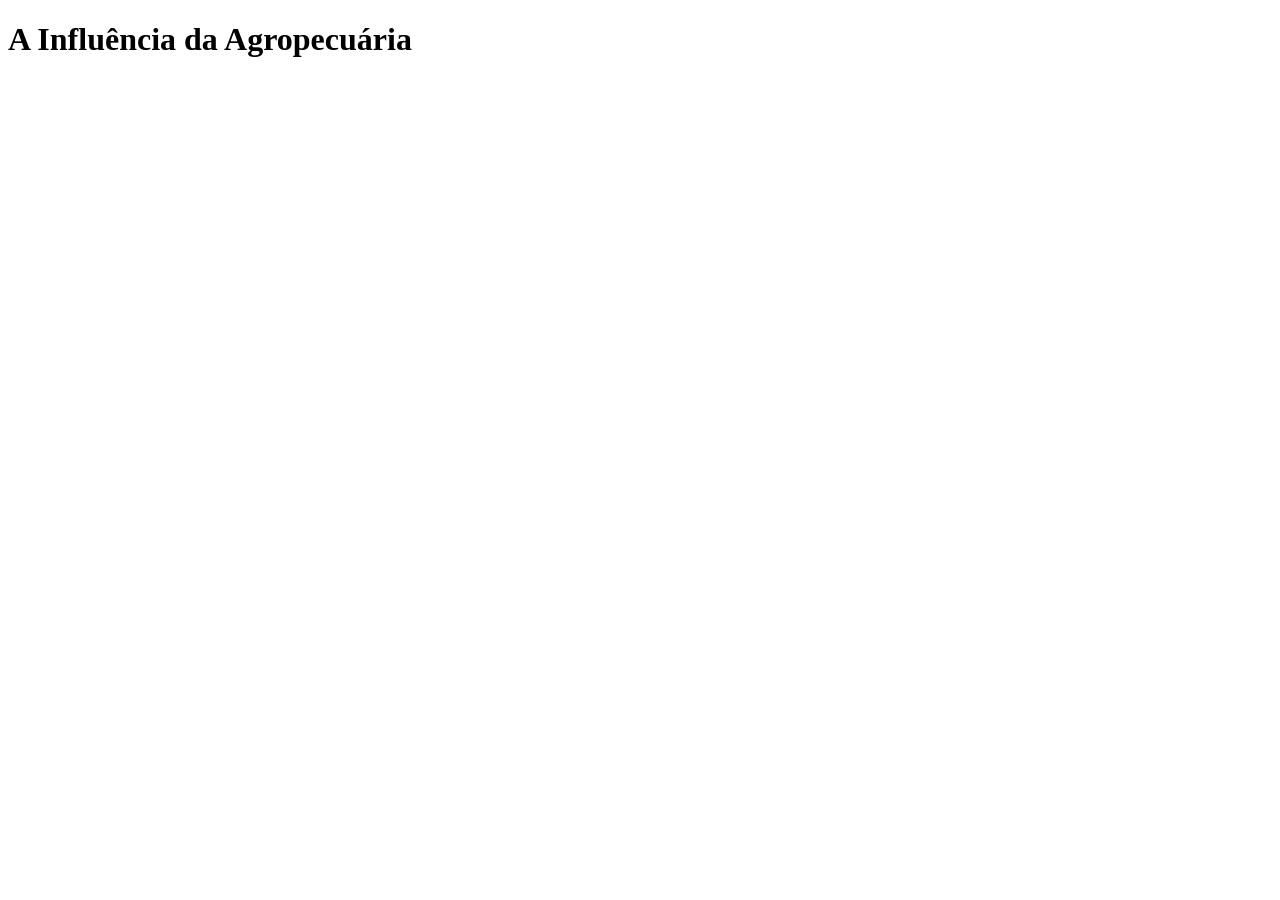
==== index.html @ 7df44134 "Checkpoint dia 27/05" ====
<!DOCTYPE html>
<html lang="pt-br">
<head>
    <meta charset="UTF-8">
    <meta http-equiv="X-UA-Compatible" content="IE=edge">
    <meta name="viewport" content="width=device-width, initial-scale=1.0">
    <link rel="stylesheet" href="style.css">
    <script src="main.js"></script>
    <title>Questionário</title>
</head>
<body>
    <div class="aba-principal">
        <h1>A Influência da Agropecuária</h1>
        <div class="aba-perguntas"></div>
        <div class="aba-alternativas"></div>
        <div class="aba-resultado"></div>
            <p class="texto-resultado"></p>
    </div>
    
















































</body>
</html>
---- style.css ----
@import url('https://fonts.googleapis.com/css2?family=Chakra+Petch&display=swap')


:root{
    
}
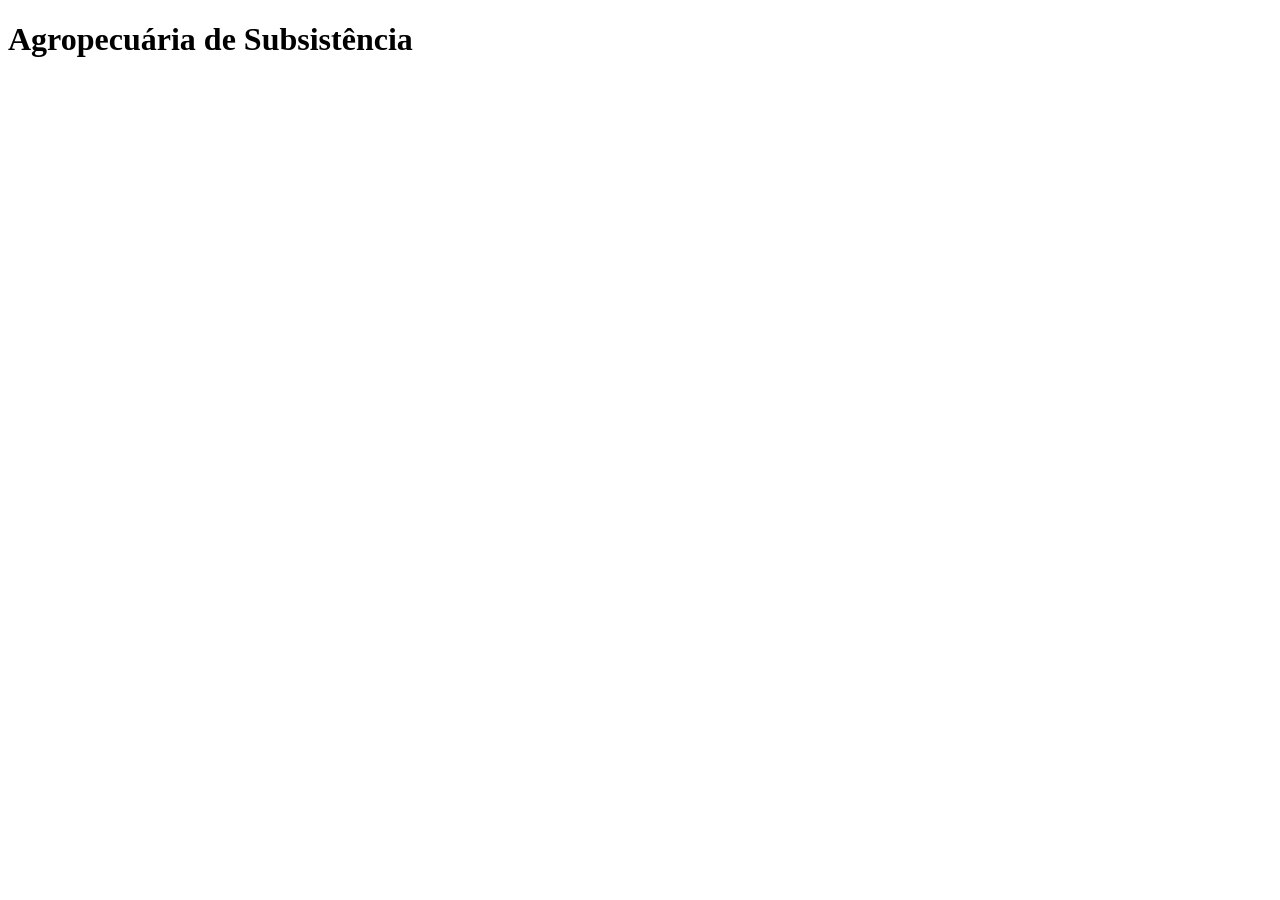
==== commit 46b9059b: "Checkpoint dia 10/06" ====
--- a/index.html
+++ b/index.html
@@ -5,12 +5,12 @@
     <meta http-equiv="X-UA-Compatible" content="IE=edge">
     <meta name="viewport" content="width=device-width, initial-scale=1.0">
     <link rel="stylesheet" href="style.css">
-    <script src="main.js"></script>
     <title>Questionário</title>
 </head>
+<!-- Header -->
 <body>
     <div class="aba-principal">
-        <h1>A Influência da Agropecuária</h1>
+        <h1>Agropecuária de Subsistência</h1>
         <div class="aba-perguntas"></div>
         <div class="aba-alternativas"></div>
         <div class="aba-resultado"></div>
@@ -64,6 +64,6 @@
 
 
 
-
+    <script src="main.js"></script>
 </body>
 </html>
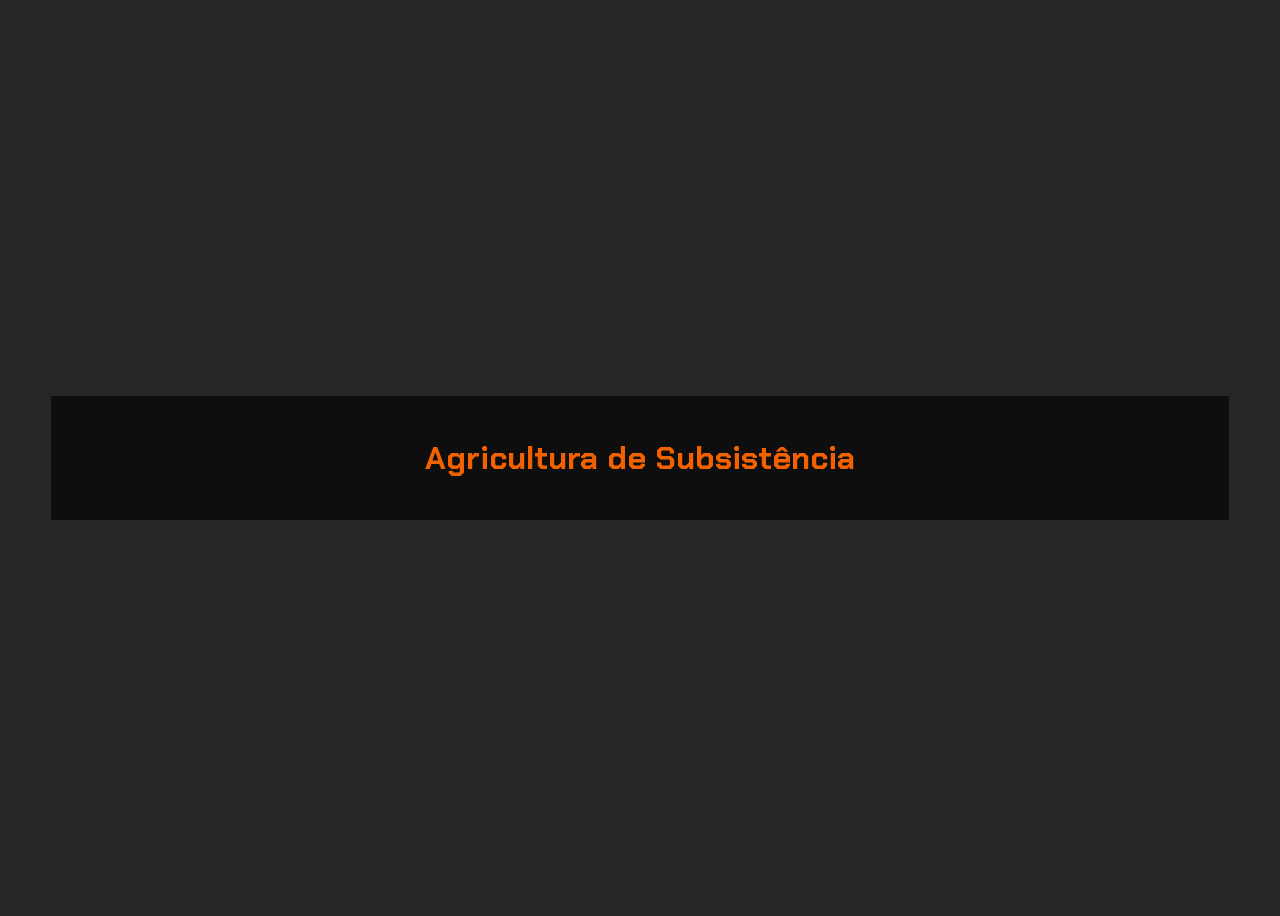
==== commit 6a2c7b2f: "Checkpoint 17/05" ====
--- a/index.html
+++ b/index.html
@@ -2,68 +2,25 @@
 <html lang="pt-br">
 <head>
     <meta charset="UTF-8">
-    <meta http-equiv="X-UA-Compatible" content="IE=edge">
     <meta name="viewport" content="width=device-width, initial-scale=1.0">
     <link rel="stylesheet" href="style.css">
-    <title>Questionário</title>
+    <title>Formulário</title>
 </head>
 <!-- Header -->
 <body>
-    <div class="aba-principal">
-        <h1>Agropecuária de Subsistência</h1>
-        <div class="aba-perguntas"></div>
-        <div class="aba-alternativas"></div>
-        <div class="aba-resultado"></div>
+    <div class="caixa-principal">
+        <h1>Agricultura de Subsistência</h1>
+        <div class="caixa-perguntas"></div>
+        <div class="caixa-alternativas"></div>
+        <div class="caixa-resultado">
             <p class="texto-resultado"></p>
+        </div>
     </div>
-    
+</body>
 
 
 
 
 
-
-
-
-
-
-
-
-
-
-
-
-
-
-
-
-
-
-
-
-
-
-
-
-
-
-
-
-
-
-
-
-
-
-
-
-
-
-
-
-
-
-
-    <script src="main.js"></script>
-</body>
+<script src="script.js"></script>
 </html>
--- a/style.css
+++ b/style.css
@@ -1,6 +1,30 @@
-@import url('https://fonts.googleapis.com/css2?family=Chakra+Petch&display=swap')
+@import url('https://fonts.googleapis.com/css2?family=Chakra+Petch&display=swap');
 
-
-:root{
-    
-}+:root {
+    --cor-fundo: #272727;
+    --cor-principal: #0f0e0e ;
+    --cor-secundaria: #212333;
+    --cor-destaque: #f16100;
+    --cor-texto: #ffffff;
+  }
+  
+  body {
+    background-color: var(--cor-fundo);
+    font-family: "Chakra Petch", sans-serif;
+    color: var(--cor-texto);
+    display: flex;
+    justify-content: center;
+    align-items: center;
+    min-height: 100vh;
+  }
+  
+  .caixa-principal{
+    background-color: var(--cor-principal);
+    width: 90%;
+    text-align: center;
+    padding: 20px;
+  }
+  
+  h1{
+    color: var(--cor-destaque);
+   }
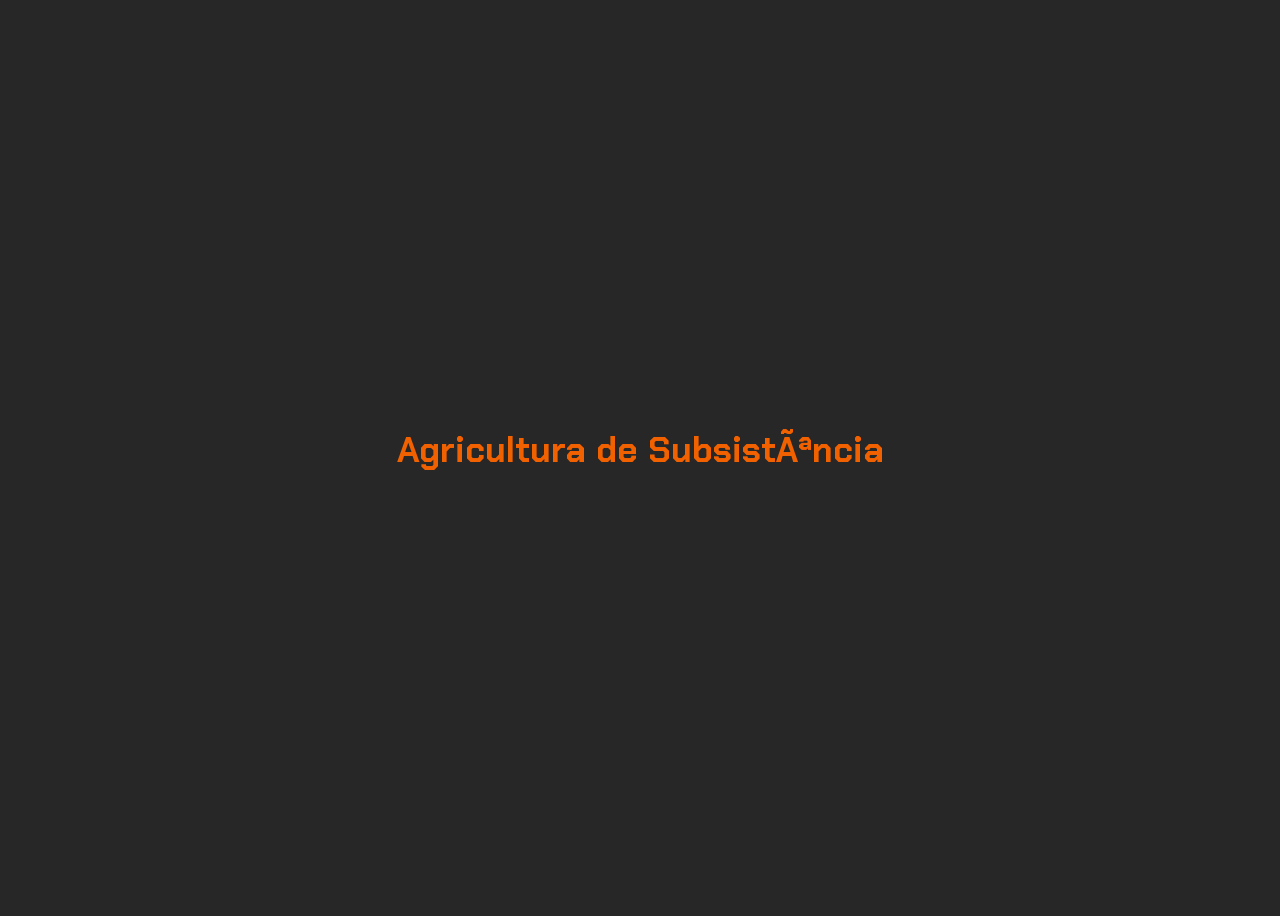
==== commit 838f2837: "Checkpoint 12/08 Obs: organizar os arquivos .js em uma pasta js" ====
--- a/index.html
+++ b/index.html
@@ -1,14 +1,16 @@
 <!DOCTYPE html>
-<html lang="pt-br">
+<html lang="en">
+
 <head>
-    <meta charset="UTF-8">
+    <meta charset="PT-BR">
+    <meta http-equiv="X-UA-Compatible" content="IE=edge">
     <meta name="viewport" content="width=device-width, initial-scale=1.0">
+    <title>O crescimento de algas</title>
     <link rel="stylesheet" href="style.css">
-    <title>Formulário</title>
 </head>
-<!-- Header -->
+
 <body>
-    <div class="caixa-principal">
+    <div class="Caixa principal">
         <h1>Agricultura de Subsistência</h1>
         <div class="caixa-perguntas"></div>
         <div class="caixa-alternativas"></div>
@@ -16,11 +18,10 @@
             <p class="texto-resultado"></p>
         </div>
     </div>
+    <script type="module" src="js/aleatorio.js"></script>
+    <script type="module" src="js/perguntas.js"></script>
+    <script type="module" src="js/main.js"></script>
+
 </body>
 
-
-
-
-
-<script src="script.js"></script>
 </html>
--- a/style.css
+++ b/style.css
@@ -9,22 +9,46 @@
   }
   
   body {
+    font-family: "Chakra Petch", sans-serif;;
     background-color: var(--cor-fundo);
-    font-family: "Chakra Petch", sans-serif;
     color: var(--cor-texto);
     display: flex;
     justify-content: center;
     align-items: center;
     min-height: 100vh;
-  }
-  
-  .caixa-principal{
+}
+
+.caixa-principal{
     background-color: var(--cor-principal);
     width: 90%;
     text-align: center;
     padding: 20px;
-  }
+}
   
-  h1{
+h1{
+    font-size: 35px;
     color: var(--cor-destaque);
-   }+
+}
+
+button {
+    margin-top: 20px;
+    background-color: var(--cor-principal);
+    color: var(--cor-destaque);
+    border: none;
+    border-radius: 15px;
+    padding: 15px;
+    transition: 0.3s;
+}
+
+button:hover {
+    background-color: var(--cor-destaque);
+    color: var(--cor-secundaria);
+}
+
+.caixa-perguntas{
+    color: var(--cor-destaque); 
+    display: flex;
+    justify-content: center;
+    align-items: center;
+}
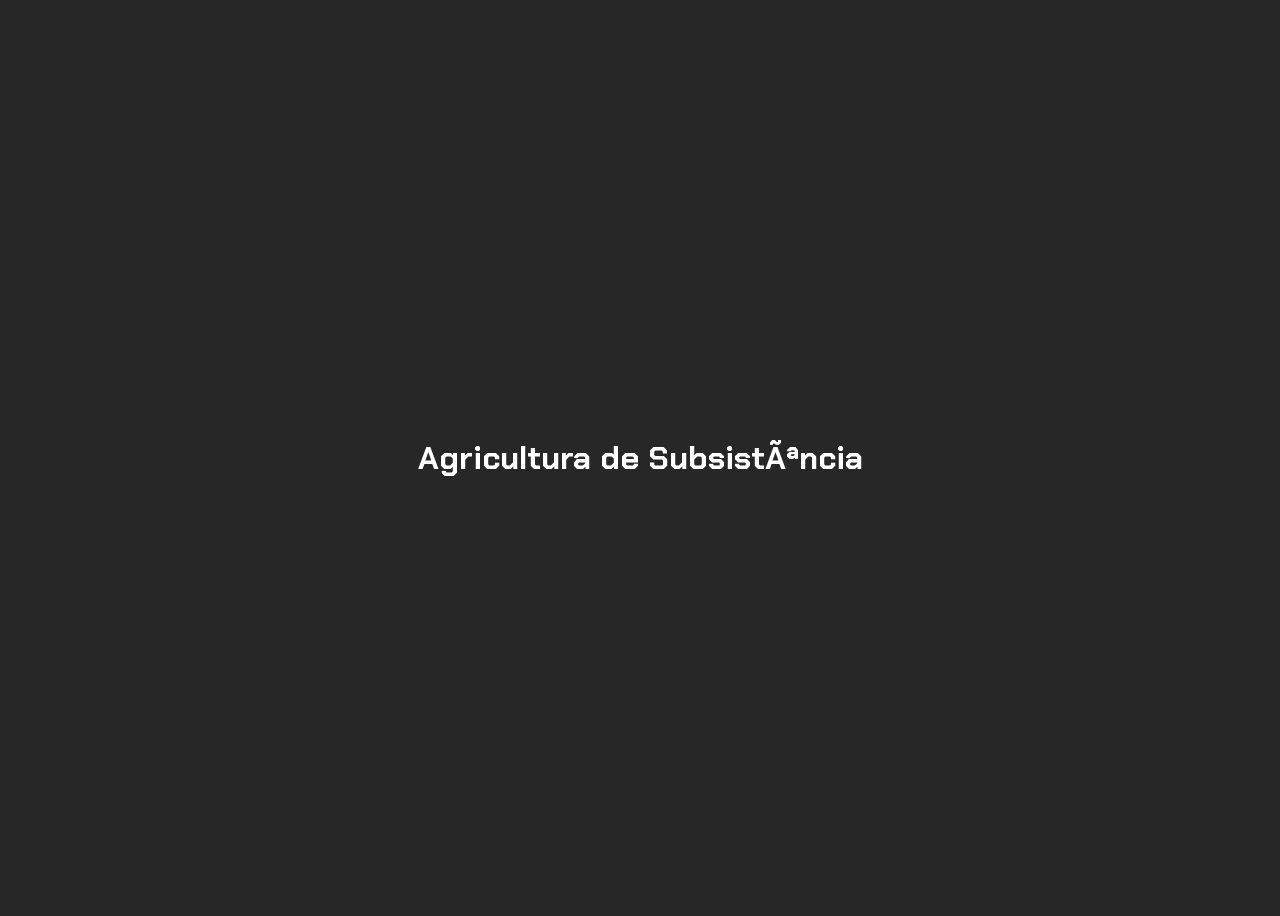
==== commit 3928e13b: "checkpoint 12/08 organizar as pasta la" ====
--- a/index.html
+++ b/index.html
@@ -16,6 +16,7 @@
         <div class="caixa-alternativas"></div>
         <div class="caixa-resultado">
             <p class="texto-resultado"></p>
+            <button class="novamente-btn">Voltar ao Início</button>
         </div>
     </div>
     <script type="module" src="js/aleatorio.js"></script>
--- a/style.css
+++ b/style.css
@@ -25,10 +25,8 @@
     padding: 20px;
 }
   
-h1{
-    font-size: 35px;
-    color: var(--cor-destaque);
-
+h1, .caixa-perguntas, .caixa-resultado{
+  font-family: 'Chakra Petch', sans-serif;
 }
 
 button {
@@ -51,4 +49,18 @@
     display: flex;
     justify-content: center;
     align-items: center;
+}
+
+.caixa-resultado{
+  display: none;
+}
+
+.caixa-resultado.mostrar{
+  display: block;
+}
+
+.caixa-alternativas{
+  display: flex;
+  flex-direction: column;
+  gap: 10px;
 }
